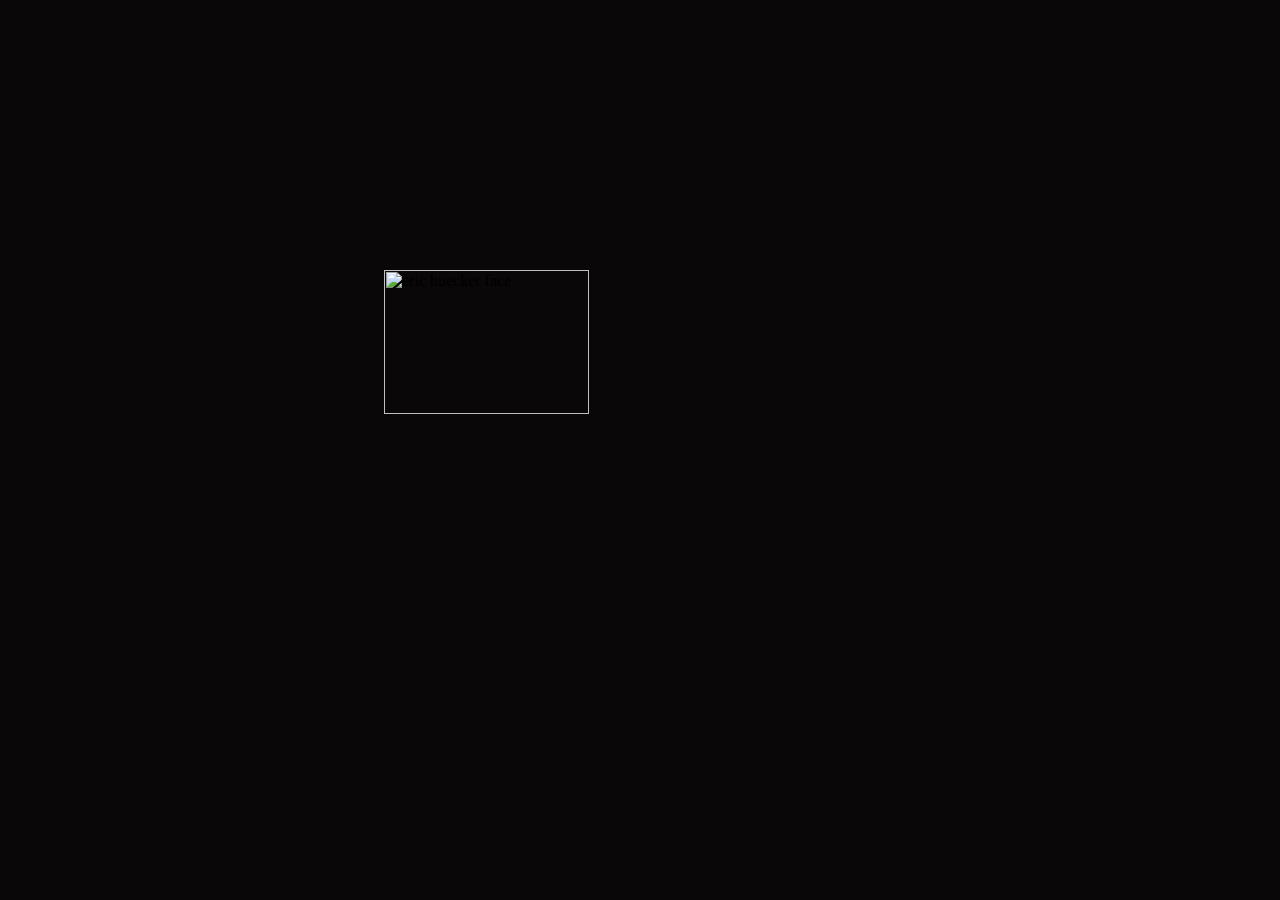
==== index.html @ e6d44f6e "Update index.html" ====
<html>
<head>
	<title>Eric Huecker</title>
	<meta name="description" content="domain name for Eric Huecker. erichuecker.com is my website. look at my face.">
	<meta name="keywords" content="Eric, Huecker, Eric Huecker">
  	<meta name="author" content="Eric Huecker">
	
<style>
	body	{
		background-color: #0A0708;
		}
	
	img	{
		width: 40%;
  		position: absolute;
  		top: 50%;
  		left: 50%;
  		transform: translate(-50%, -50%);
		}

</style>
</head>
<body>
	<img  src="https://erichuecker.com/eric huecker.jpeg" alt="eric huecker face">
</body>
</html>
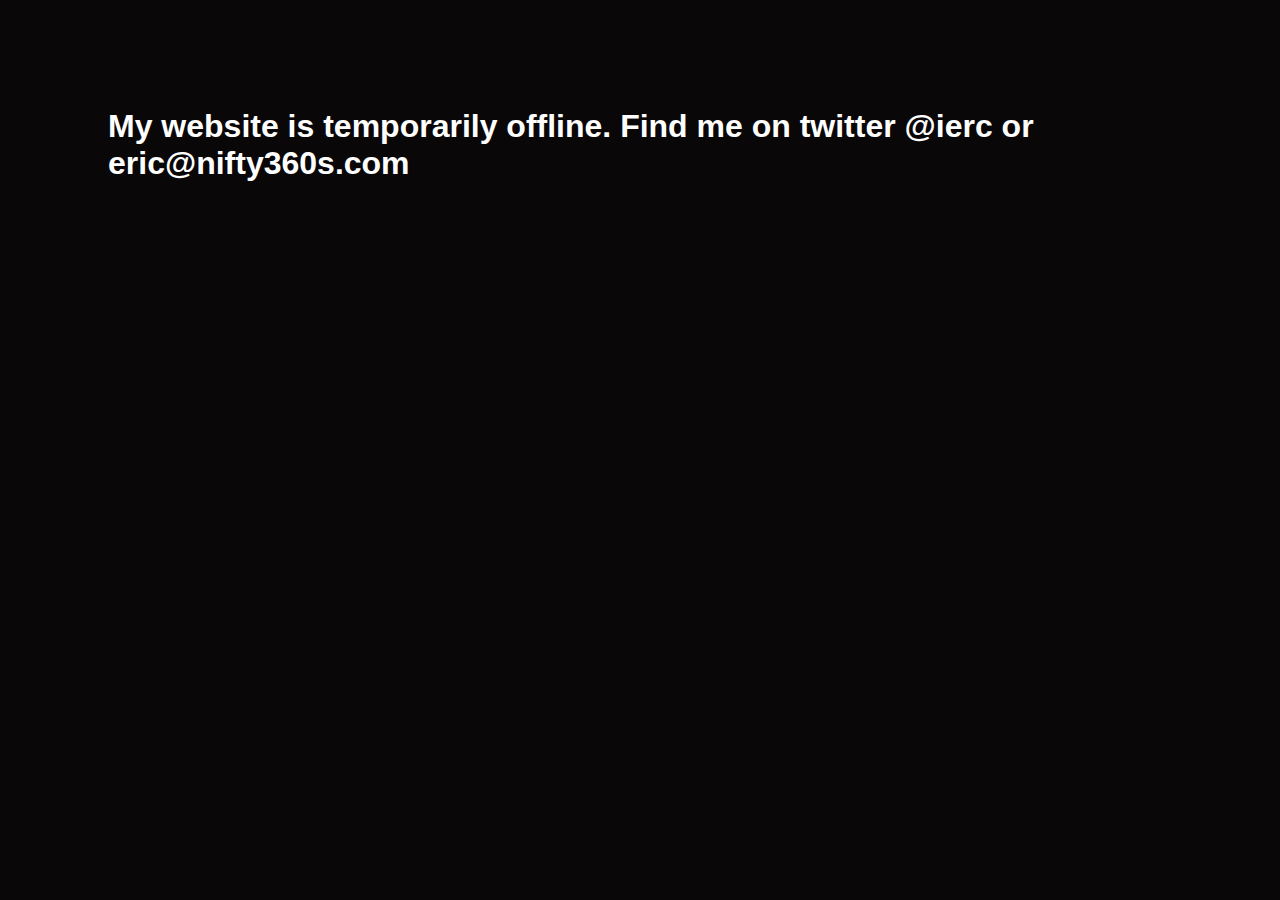
==== commit 5c1f73e5: "Update index.html" ====
--- a/index.html
+++ b/index.html
@@ -6,6 +6,7 @@
   	<meta name="author" content="Eric Huecker">
 	
 <style>
+  h1 {color: #ffffff; font-family: arial; padding: 100px;}
 	body	{
 		background-color: #0A0708;
 		}
@@ -21,6 +22,9 @@
 </style>
 </head>
 <body>
-	<img  src="https://erichuecker.com/eric huecker.jpeg" alt="eric huecker face">
+<h1>
+My website is temporarily offline. Find me on twitter @ierc or eric@nifty360s.com
+</h1>
+
 </body>
 </html>
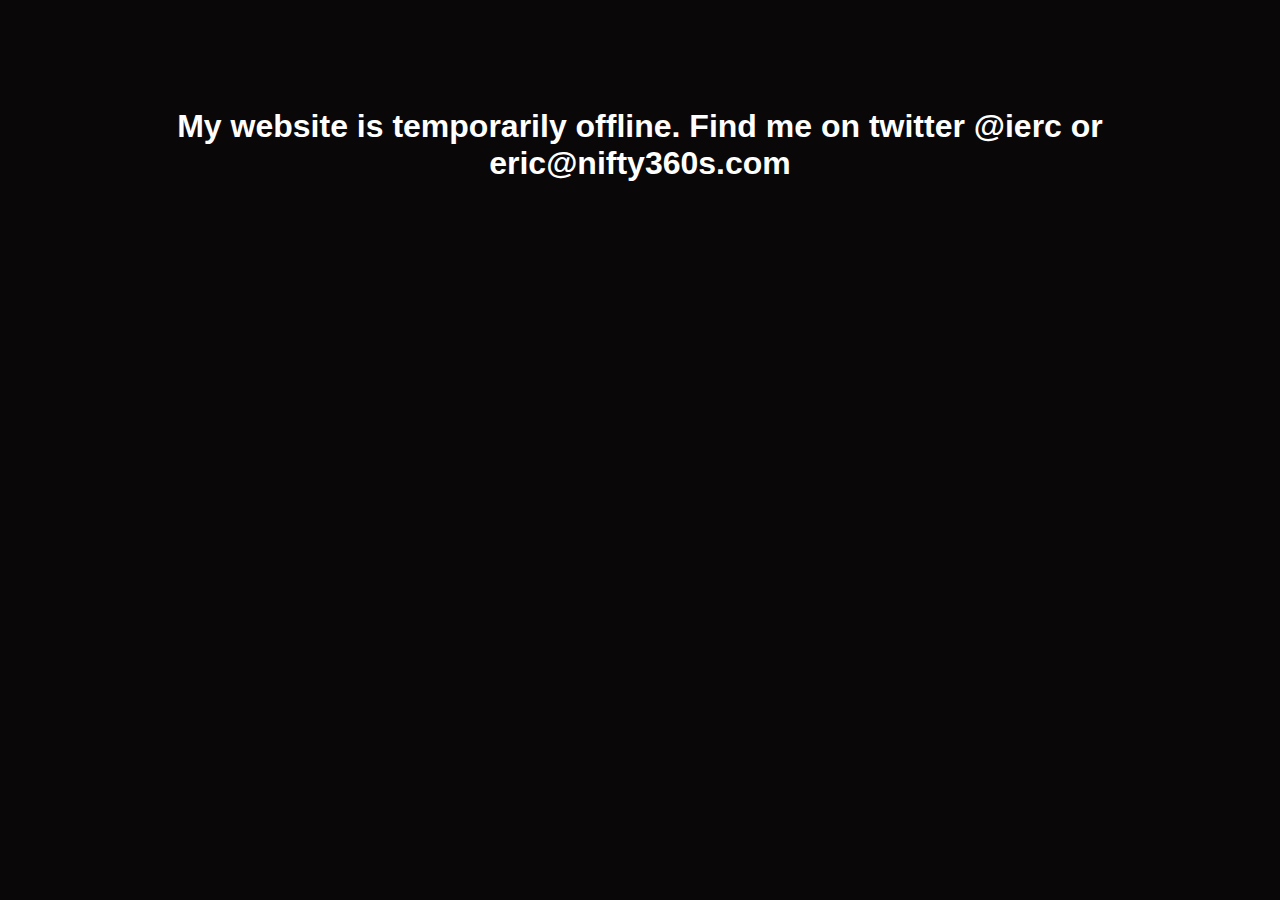
==== commit 0793b4ee: "Update index.html" ====
--- a/index.html
+++ b/index.html
@@ -23,7 +23,9 @@
 </head>
 <body>
 <h1>
+<center>
 My website is temporarily offline. Find me on twitter @ierc or eric@nifty360s.com
+</center>
 </h1>
 
 </body>
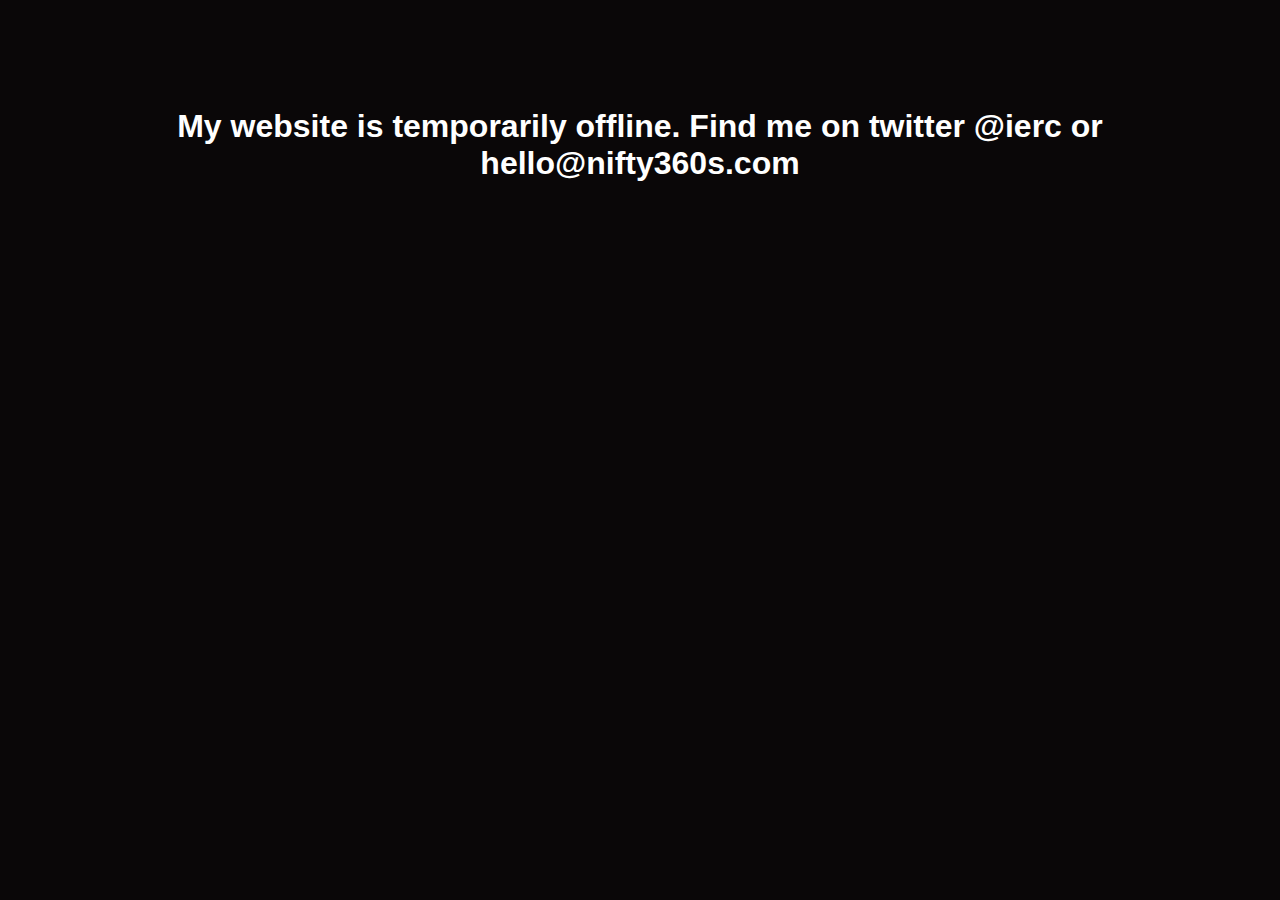
==== commit b4e6b210: "Update index.html" ====
--- a/index.html
+++ b/index.html
@@ -24,7 +24,7 @@
 <body>
 <h1>
 <center>
-My website is temporarily offline. Find me on twitter @ierc or eric@nifty360s.com
+My website is temporarily offline. Find me on twitter @ierc or hello@nifty360s.com
 </center>
 </h1>
 
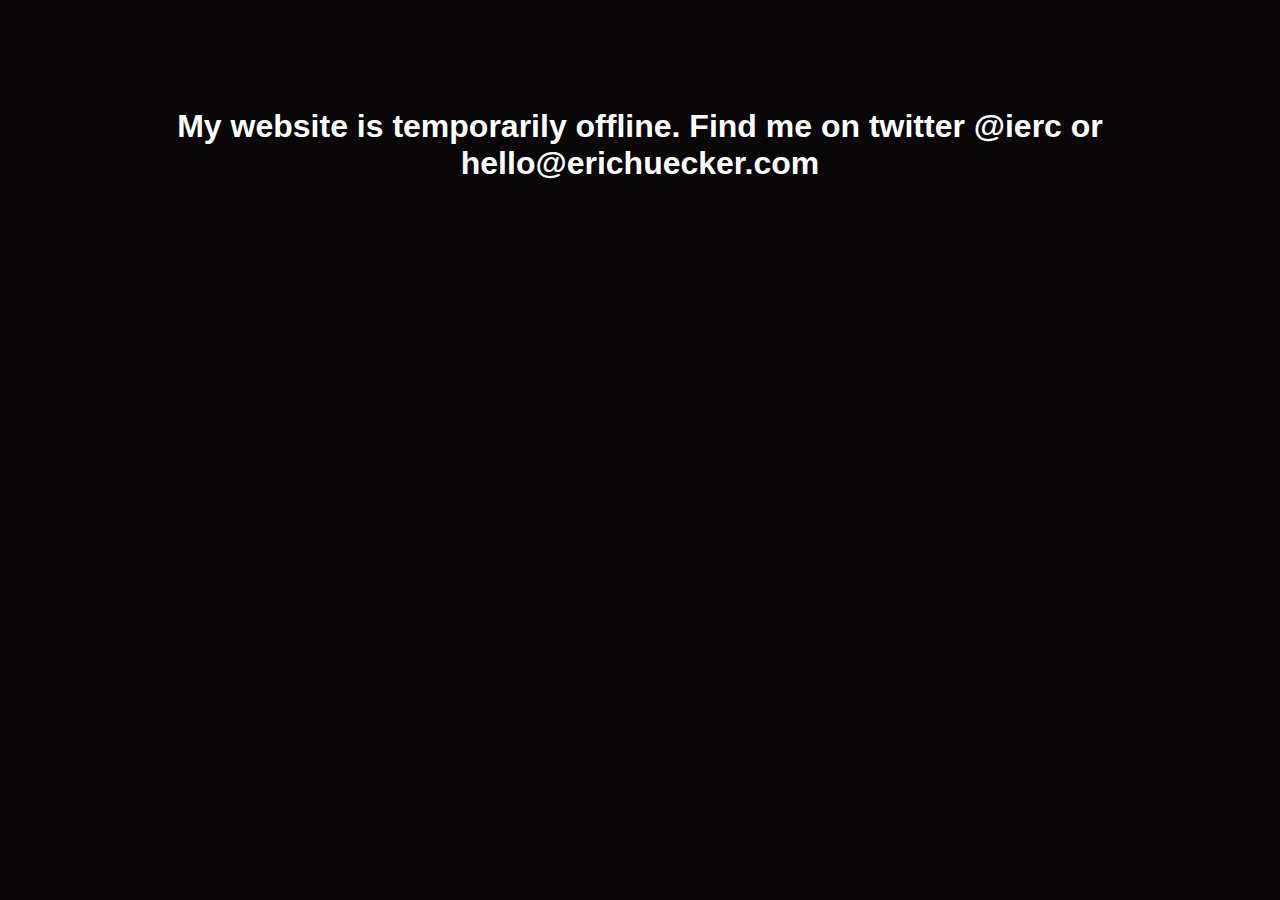
==== commit 5c90a2af: "Update index.html" ====
--- a/index.html
+++ b/index.html
@@ -24,7 +24,7 @@
 <body>
 <h1>
 <center>
-My website is temporarily offline. Find me on twitter @ierc or hello@nifty360s.com
+My website is temporarily offline. Find me on twitter @ierc or hello@erichuecker.com
 </center>
 </h1>
 
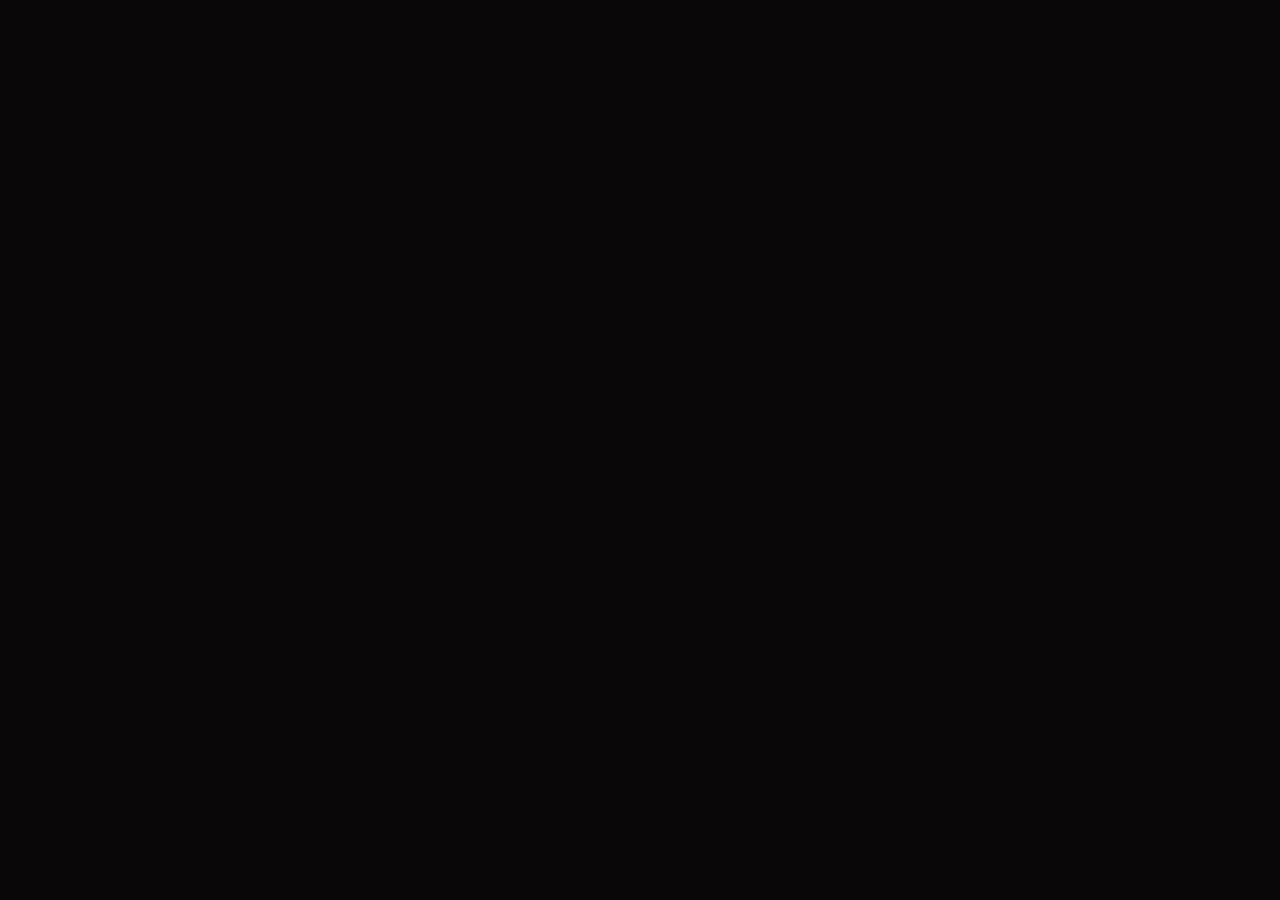
==== commit 1ee0b963: "Update index.html" ====
--- a/index.html
+++ b/index.html
@@ -1,7 +1,7 @@
 <html>
 <head>
 	<title>Eric Huecker</title>
-	<meta name="description" content="domain name for Eric Huecker. erichuecker.com is my website. look at my face.">
+	<meta name="description" content="domain name for Eric Huecker. erichuecker.com is my website.">
 	<meta name="keywords" content="Eric, Huecker, Eric Huecker">
   	<meta name="author" content="Eric Huecker">
 	
@@ -24,7 +24,7 @@
 <body>
 <h1>
 <center>
-My website is temporarily offline. Find me on twitter @ierc or hello@erichuecker.com
+      <meta http-equiv = "refresh" content = "2; url = https://bio.link/ierc" />
 </center>
 </h1>
 
